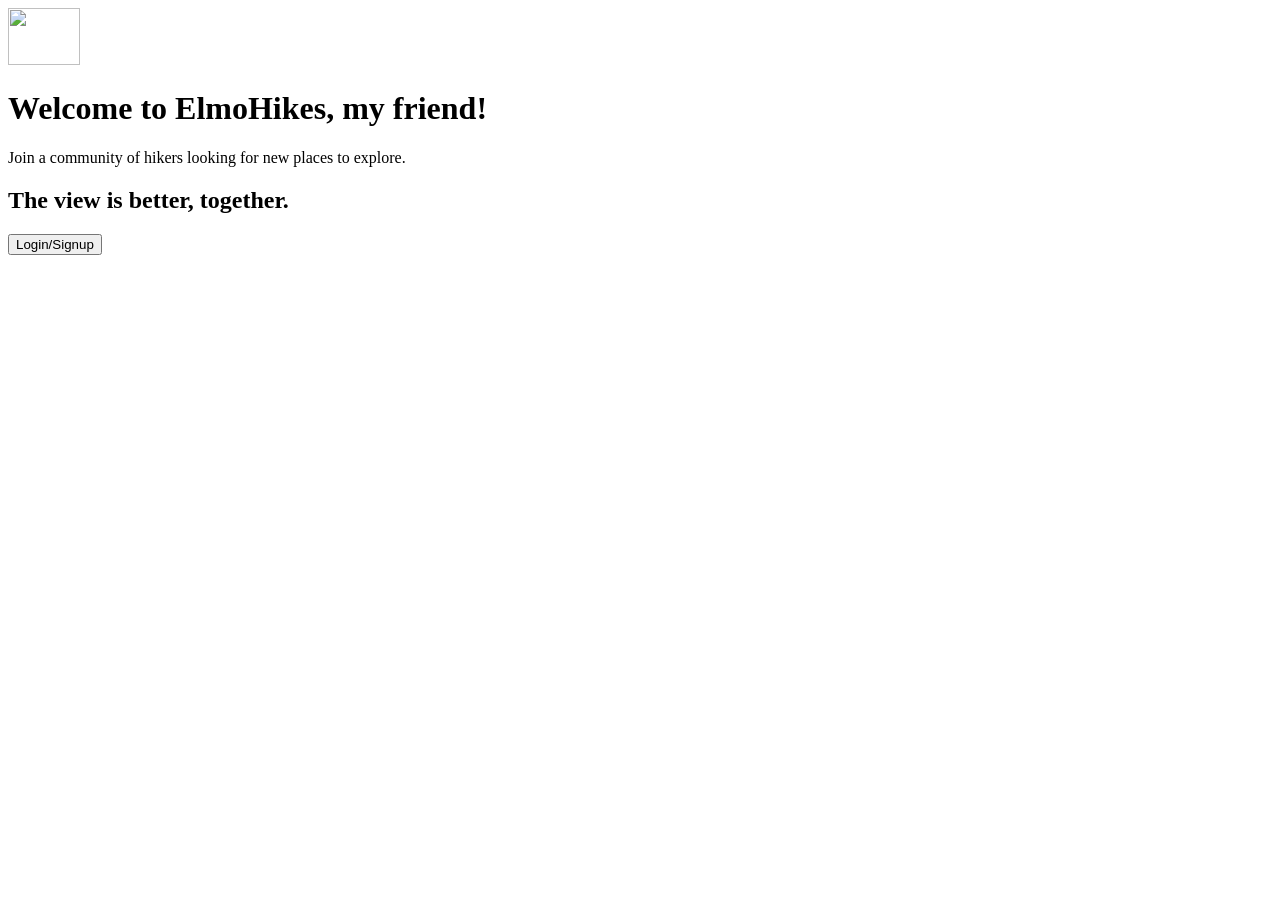
==== index.html @ ddd68031 "Initial commit" ====
<!DOCTYPE html>
<html lang="en">

<head>
    <title>My BCIT Project</title>
    <meta name="comp1800 template" content="My 1800 App">

    <!-- Required meta tags -->
    <meta charset="utf-8">
    <meta name="viewport" content="width=device-width, initial-scale=1">

    <!-- Web Components for shared navbar and footer layout -->
    <!-- <script type="module" src="/src/components/site-navbar.js"></script>
    <script type="module" src="/src/components/site-footer.js"></script> -->
</head>

<body>
    <!------------------------------>
    <!-- Your HTML Layout go here -->
    <!------------------------------>

    <!-- our own navbar goes here -->

    <!-- Main content goes here -->
    <!-- This is the welcome on the landing page, with a login/signup button -->
    <div class="container">
        <div class=" px-4 py-5 my-5 text-center">
            <img class="d-block mx-auto mb-4" src="/images/image.jpg" alt="" width="72" height="57">
            <h1 class="display-5 fw-bold">Welcome to ElmoHikes, <span id="name-goes-here">my friend!</span></h1>
            <div class="col-lg-6 mx-auto">
                <p class="lead mb-4">Join a community of hikers looking for new places to explore.</p>
                <h2>The view is better, together.</h2>
                <div class="d-grid justify-content-sm-center">
                    <!-- Make this button clickable, using onclick event listener -->
                    <button onclick="window.location.href='login.html'" type="button"
                        class="btn btn-info btn-lg">Login/Signup</button>
                </div>
            </div>
        </div>
    </div>

    <!-- our own footer goes here -->

    <!---------------------------------------------->
    <!-- Your own JavaScript scripts go here      -->
    <!---------------------------------------------->
    <script type="module" src="/src/app.js"></script>

</body>

</html>
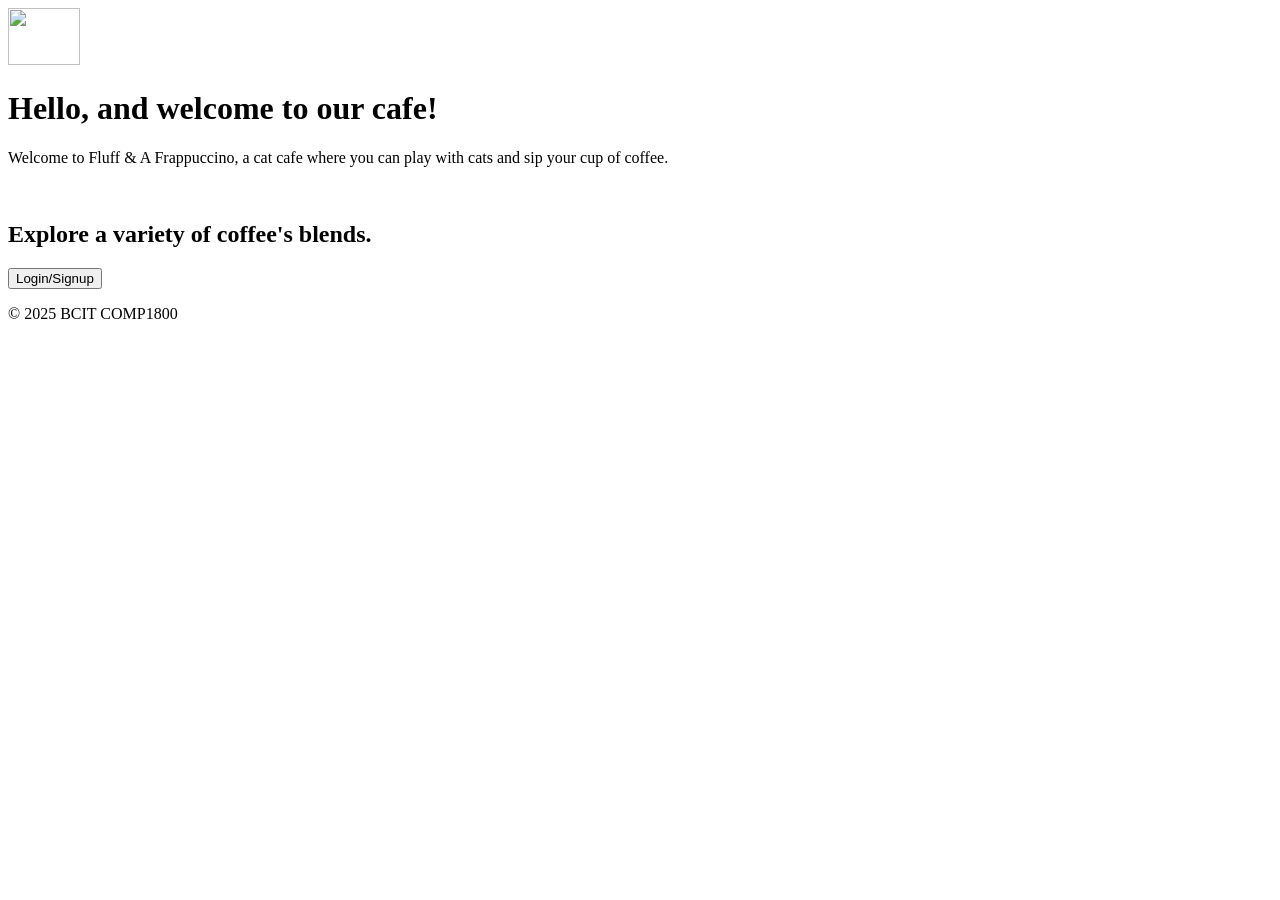
==== commit cceac051: "For demo 7" ====
--- a/index.html
+++ b/index.html
@@ -1,51 +1,74 @@
 <!DOCTYPE html>
 <html lang="en">
-
-<head>
+  <head>
     <title>My BCIT Project</title>
-    <meta name="comp1800 template" content="My 1800 App">
+    <meta name="comp1800 template" content="My 1800 App" />
 
     <!-- Required meta tags -->
-    <meta charset="utf-8">
-    <meta name="viewport" content="width=device-width, initial-scale=1">
+    <meta charset="utf-8" />
+    <meta name="viewport" content="width=device-width, initial-scale=1" />
+
+    <link rel="preconnect" href="https://fonts.googleapis.com" />
+    <link rel="preconnect" href="https://fonts.gstatic.com" crossorigin />
+    <link
+      href="https://fonts.googleapis.com/css2?family=Montserrat:ital,wght@0,100..900;1,100..900&display=swap"
+      rel="stylesheet"
+    />
 
     <!-- Web Components for shared navbar and footer layout -->
-    <!-- <script type="module" src="/src/components/site-navbar.js"></script>
-    <script type="module" src="/src/components/site-footer.js"></script> -->
-</head>
+    <script type="module" src="/src/components/site-navbar.js"></script>
+    <script type="module" src="/src/components/site-footer.js"></script>
+  </head>
 
-<body>
+  <body>
     <!------------------------------>
     <!-- Your HTML Layout go here -->
     <!------------------------------>
 
     <!-- our own navbar goes here -->
+    <site-navbar></site-navbar>
 
     <!-- Main content goes here -->
     <!-- This is the welcome on the landing page, with a login/signup button -->
     <div class="container">
-        <div class=" px-4 py-5 my-5 text-center">
-            <img class="d-block mx-auto mb-4" src="/images/image.jpg" alt="" width="72" height="57">
-            <h1 class="display-5 fw-bold">Welcome to ElmoHikes, <span id="name-goes-here">my friend!</span></h1>
-            <div class="col-lg-6 mx-auto">
-                <p class="lead mb-4">Join a community of hikers looking for new places to explore.</p>
-                <h2>The view is better, together.</h2>
-                <div class="d-grid justify-content-sm-center">
-                    <!-- Make this button clickable, using onclick event listener -->
-                    <button onclick="window.location.href='login.html'" type="button"
-                        class="btn btn-info btn-lg">Login/Signup</button>
-                </div>
-            </div>
+      <div class="px-4 py-5 my-5 text-center">
+        <img
+          class="d-block mx-auto mb-4"
+          src="/images/simplecupofcoffe.png"
+          alt=""
+          width="72"
+          height="57"
+        />
+        <h1 class="display-5 fw-bold">
+          Hello, <span id="name-goes-here"> and welcome to our cafe!</span>
+        </h1>
+        <div class="col-lg-6 mx-auto">
+          <p class="lead mb-4">
+            Welcome to Fluff & A Frappuccino, a cat cafe where you can play with
+            cats and sip your cup of coffee.
+          </p>
+          <br />
+          <h2>Explore a variety of coffee's blends.</h2>
+          <div class="d-grid justify-content-sm-center">
+            <!-- Make this button clickable, using onclick event listener -->
+            <button
+              onclick="window.location.href='login.html'"
+              type="button"
+              class="btn btn-info btn-lg"
+            >
+              Login/Signup
+            </button>
+          </div>
         </div>
+      </div>
     </div>
 
     <!-- our own footer goes here -->
+    <site-footer></site-footer>
 
     <!---------------------------------------------->
     <!-- Your own JavaScript scripts go here      -->
     <!---------------------------------------------->
     <script type="module" src="/src/app.js"></script>
-
-</body>
-
-</html>+  </body>
+</html>
